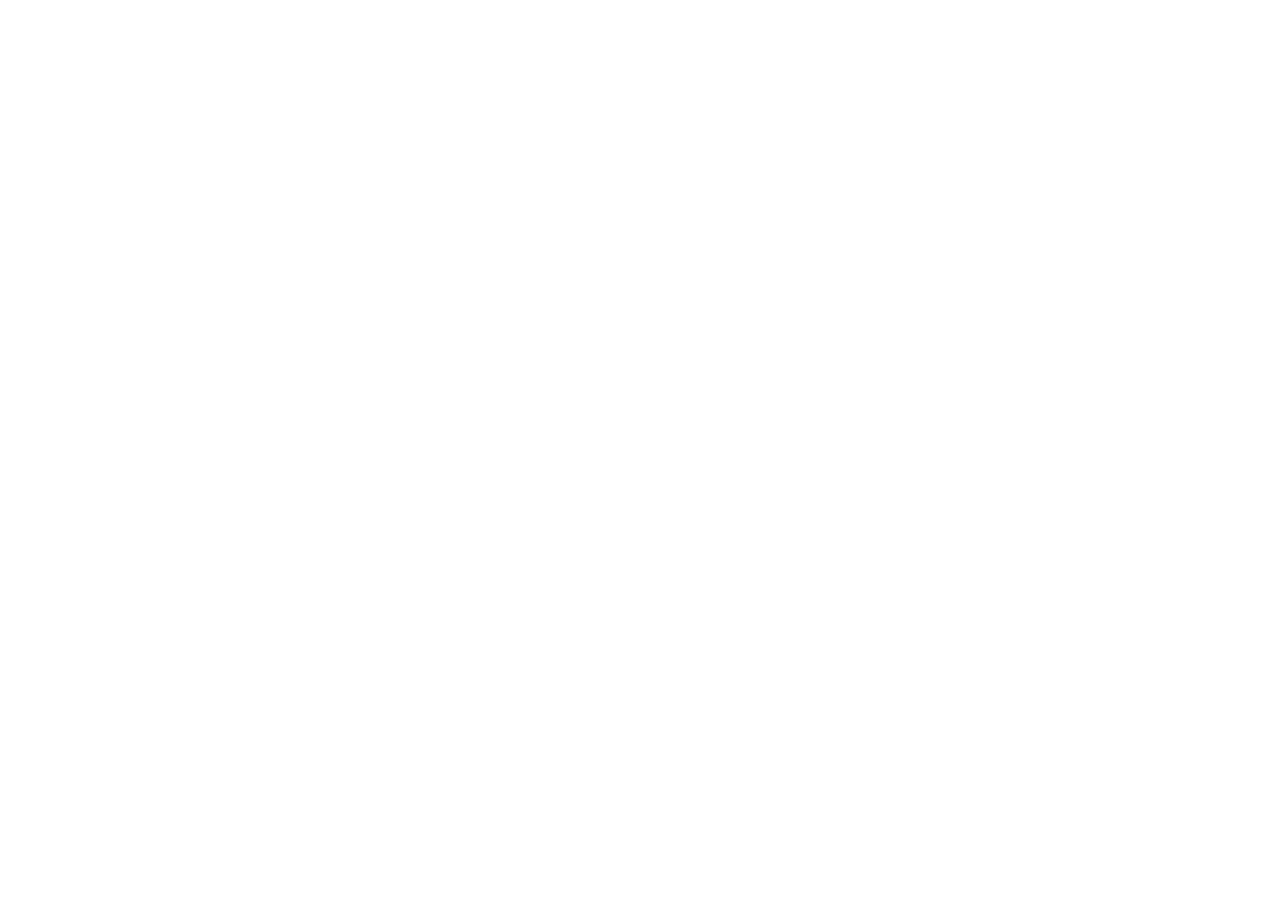
==== Html, CSS & JS/blok.html @ c8b8c50d "Add files via upload" ====
<!DOCTYPE html>
<html lang="en">
<head>
    <meta charset="UTF-8">
    <meta http-equiv="X-UA-Compatible" content="IE=edge">
    <meta name="viewport" content="width=device-width, initial-scale=1.0">
    <title>Block</title>
</head>
<body>
    
</body>
</html>
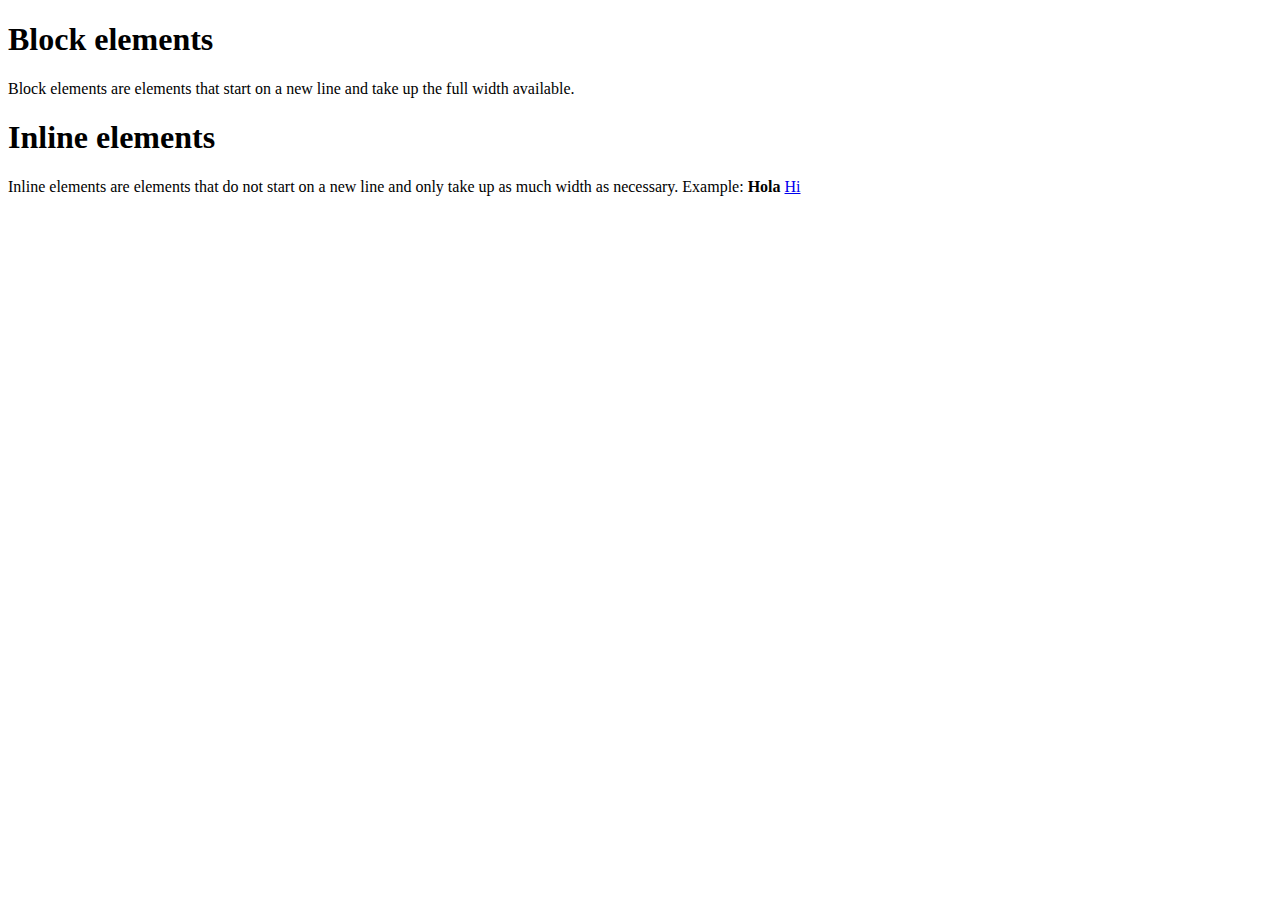
==== commit 05483bed: "Add files via upload" ====
--- a/Html, CSS & JS/blok.html
+++ b/Html, CSS & JS/blok.html
@@ -7,6 +7,13 @@
     <title>Block</title>
 </head>
 <body>
-    
+    <!-- Block elements -->
+    <h1>Block elements</h1>
+    <p>Block elements are elements that start on a new line and take up the full width available.</p>
+    <!-- inline elements -->
+    <h1>Inline elements</h1>
+    <p>Inline elements are elements that do not start on a new line and only take up as much width as necessary. Example: <strong>Hola</strong> <a href="index.html">Hi</a></p>
+
+
 </body>
 </html>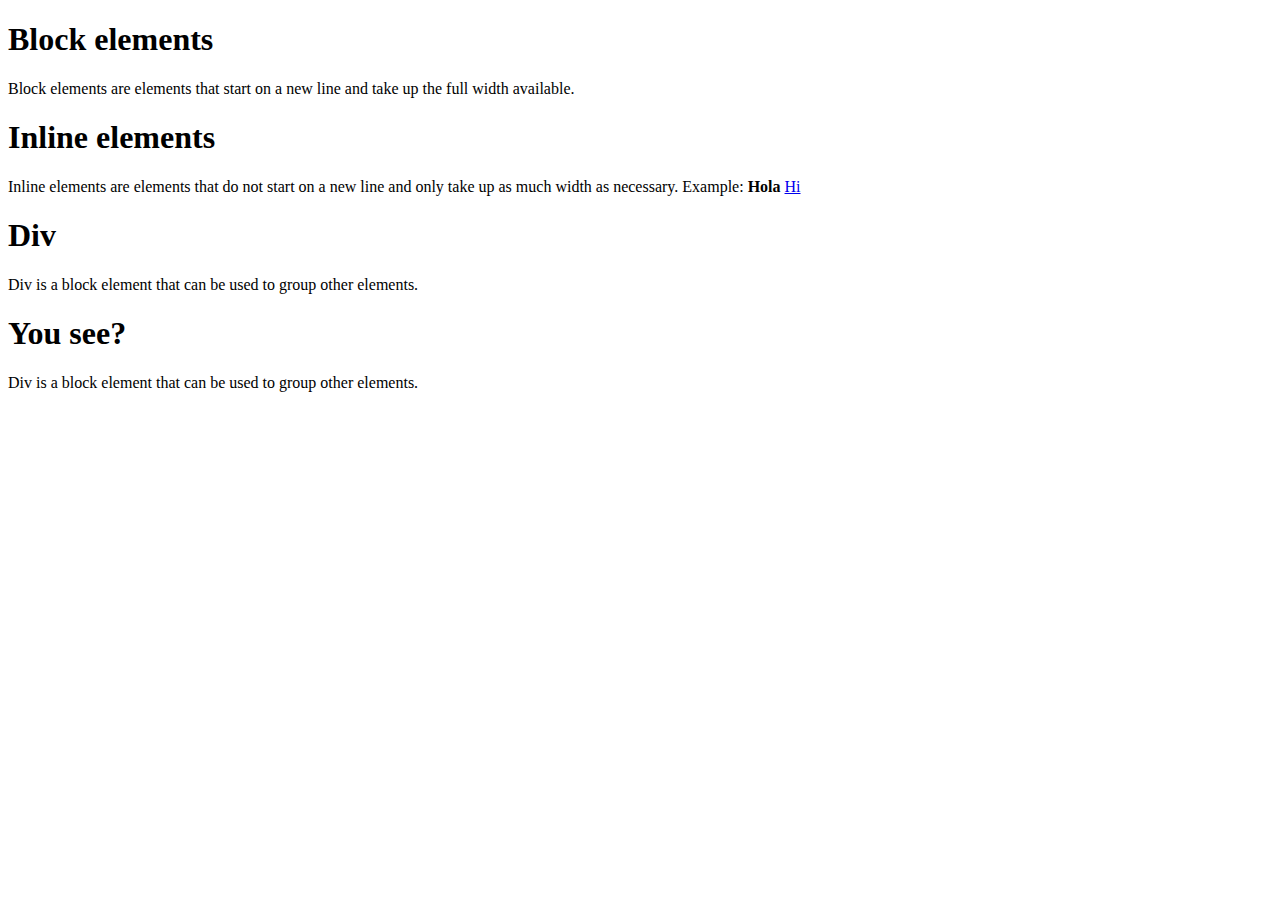
==== commit a73d8ad1: "Add files via upload" ====
--- a/Html, CSS & JS/blok.html
+++ b/Html, CSS & JS/blok.html
@@ -13,7 +13,17 @@
     <!-- inline elements -->
     <h1>Inline elements</h1>
     <p>Inline elements are elements that do not start on a new line and only take up as much width as necessary. Example: <strong>Hola</strong> <a href="index.html">Hi</a></p>
+    <!-- Div -->
+    <div class="a">
+        <h1>Div</h1>
+        <p>Div is a block element that can be used to group other elements.</p>
 
+
+    </div>
+    <div class="b">
+                <h1>You see?</h1>
+                <p>Div is a block element that can be used to group other elements.</p>    
+    </div>
 
 </body>
 </html>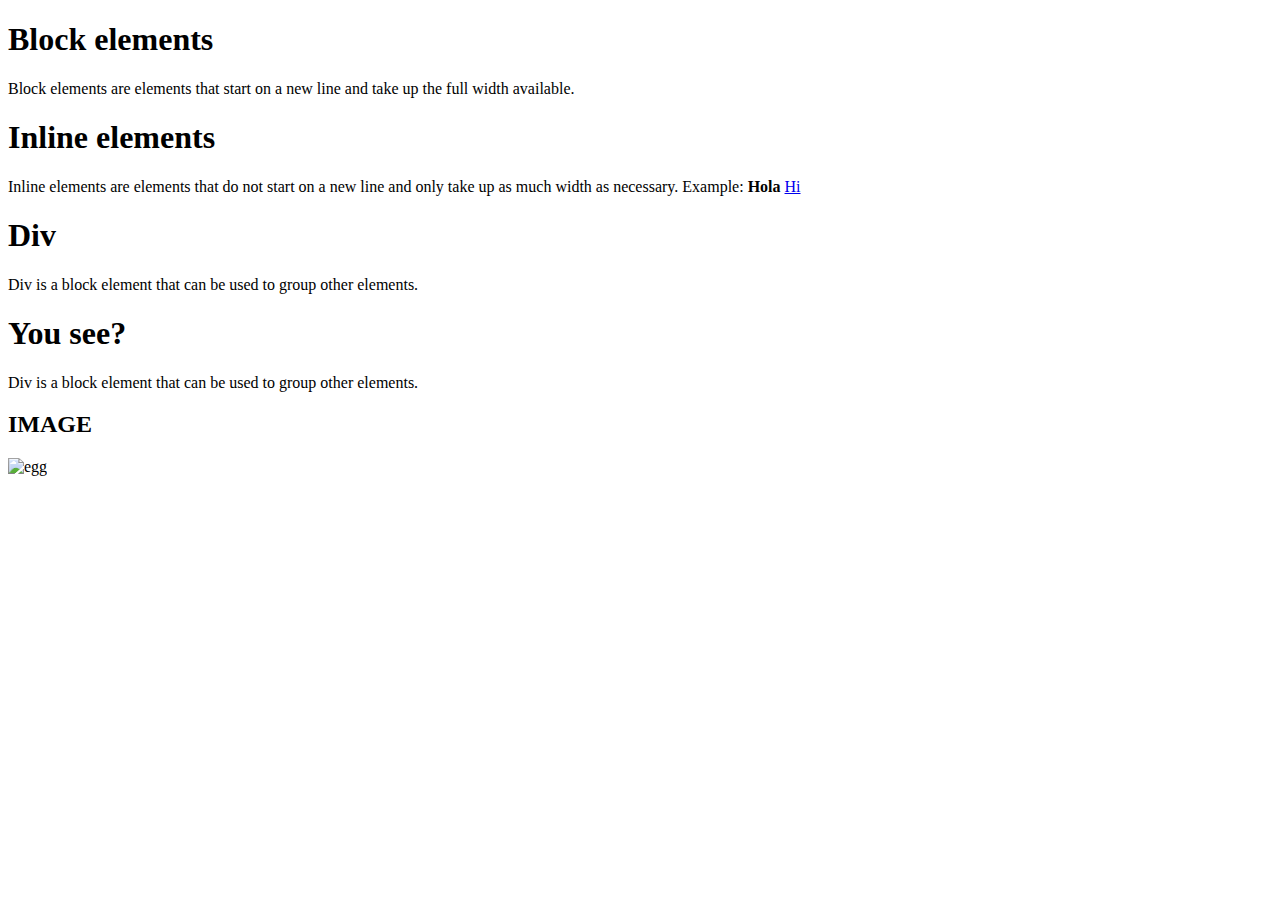
==== commit 229efa85: "Add files via upload" ====
--- a/Html, CSS & JS/blok.html
+++ b/Html, CSS & JS/blok.html
@@ -24,6 +24,14 @@
                 <h1>You see?</h1>
                 <p>Div is a block element that can be used to group other elements.</p>    
     </div>
+<!--The class element can used a lot of times and you can use spaces in the id you can't, if you want only use it one time, id is the option-->
+
+<h2>IMAGE</h2>
+<img src="../Html, CSS & JS/img/egg.jpg" alt="egg">
+<!--The alt attribute is used to specify an alternate text for an image, if the image for some reason cannot be displayed.-->
+<!--The src attribute specifies the URL (web address) of the image:-->
+
+
 
 </body>
 </html>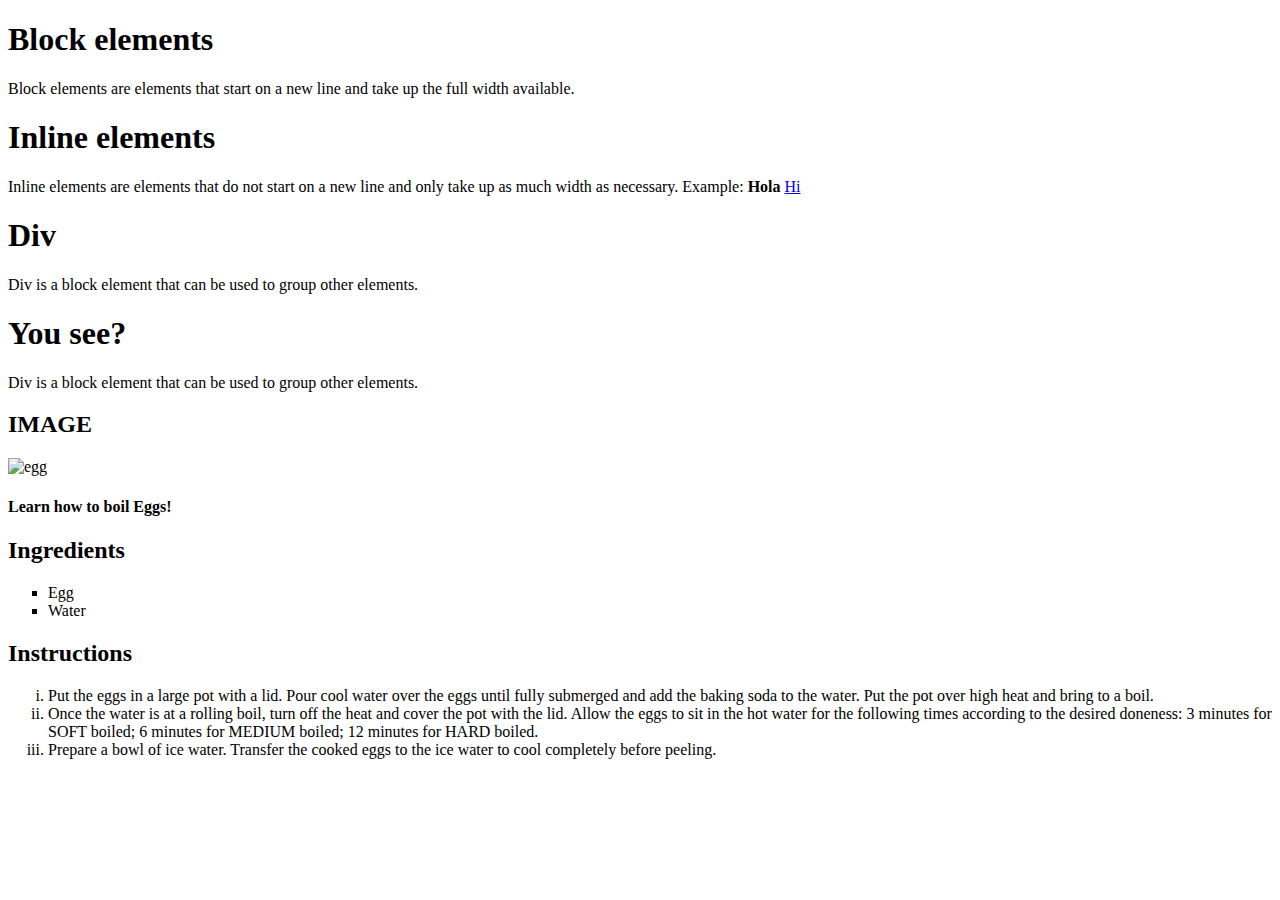
==== commit 8fc01ca4: "Add files via upload" ====
--- a/Html, CSS & JS/blok.html
+++ b/Html, CSS & JS/blok.html
@@ -30,7 +30,24 @@
 <img src="../Html, CSS & JS/img/egg.jpg" alt="egg">
 <!--The alt attribute is used to specify an alternate text for an image, if the image for some reason cannot be displayed.-->
 <!--The src attribute specifies the URL (web address) of the image:-->
-
+<div id="recipeTitle">
+    <h4 class="caption">Learn how to boil Eggs!</h4>
+  </div>
+ <div class = "recipeList" id = "ingredients"> 
+   <h2>Ingredients</h2>
+   <ul type="square">
+     <li>Egg</li>
+     <li>Water</li>
+   </ul>
+ </div>
+ <div class = "recipeList" id = "instructions"> 
+   <h2>Instructions</h2>
+   <ol type="i">
+     <li>Put the eggs in a large pot with a lid. Pour cool water over the eggs until fully submerged and add the baking soda to the water. Put the pot over high heat and bring to a boil. </li>
+     <li>Once the water is at a rolling boil, turn off the heat and cover the pot with the lid. Allow the eggs to sit in the hot water for the following times according to the desired doneness: 3 minutes for SOFT boiled; 6 minutes for MEDIUM boiled; 12 minutes for HARD boiled.</li>
+     <li>Prepare a bowl of ice water. Transfer the cooked eggs to the ice water to cool completely before peeling.</li>
+   </ol> 
+ </div>
 
 
 </body>
